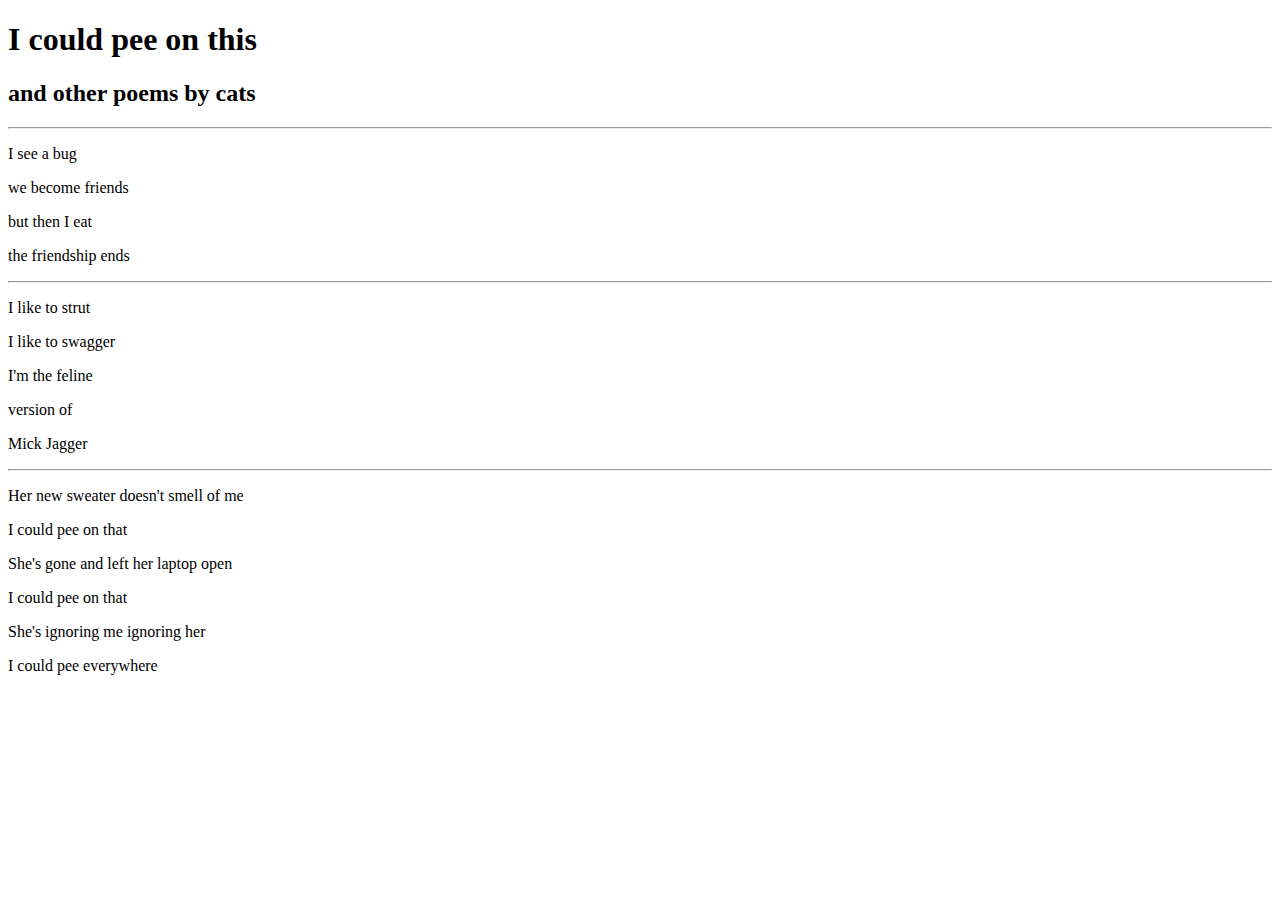
==== index.html @ 61a473f0 "Add files via upload" ====
<!DOCTYPE html>
<html>
    <head>
        <!-- hier zet je de code in de head tags -->
        <title>greatest cat in the world </title>
    </head>
    <body>
    <h1>I could pee on this</h1>
    <h2>and other poems by cats</h2>
    <hr>
    <p>I see a bug</p>
    <p>we become friends</p>
    <p>but then I eat</p>
    <p>the friendship ends</p>
    <hr>
    <p>I like to strut</p>
    <p>I like to swagger</p>
    <p>I'm the feline</p>
    <p>version of</p>
    <p>Mick Jagger</p> <!-- hier zet je de code in de body tags-->
    <hr>
    <p>Her new sweater doesn't smell of me</p>
    <p>I could pee on that</p>
    <p>She's gone and left her laptop open</p>
    <p>I could pee on that</p>
    <p>She's ignoring me ignoring her</p>
    <p>I could pee everywhere</p>
    </body>
</html>
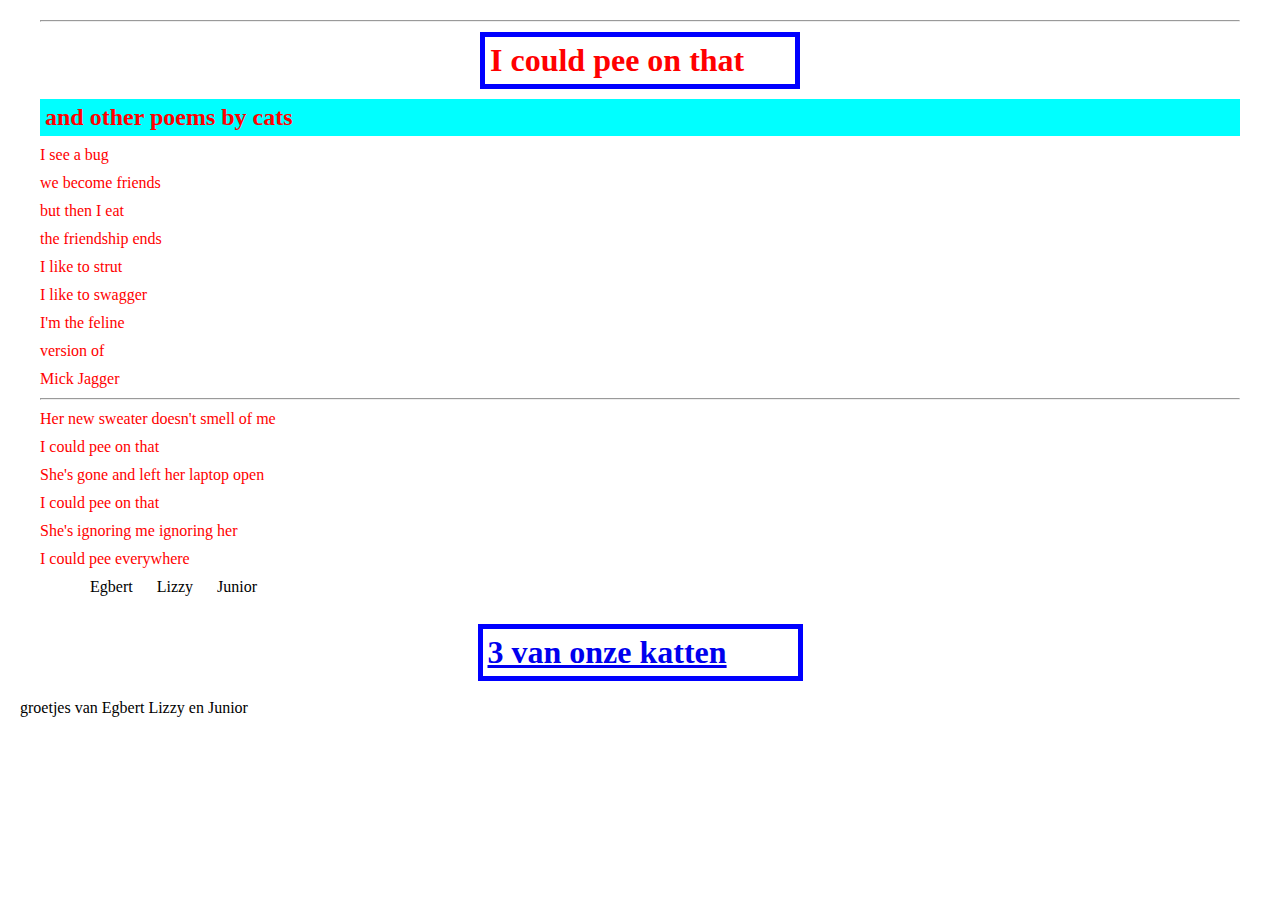
==== commit 61b68a77: "Add files via upload" ====
--- a/index.html
+++ b/index.html
@@ -1,18 +1,21 @@
 <!DOCTYPE html>
 <html>
-    <head>
-        <!-- hier zet je de code in de head tags -->
-        <title>greatest cat in the world </title>
-    </head>
-    <body>
-    <h1>I could pee on this</h1>
+<link rel="stylesheet" type="text/css" href="styles.css">
+<header>
+    <!-- hier zet je de code in de head tags -->
+    <title>greatest cat in the world </title>
+</header>
+
+<main>
+    <hr>
+    <h1>I could pee on that</h1>
     <h2>and other poems by cats</h2>
-    <hr>
+
     <p>I see a bug</p>
     <p>we become friends</p>
     <p>but then I eat</p>
     <p>the friendship ends</p>
-    <hr>
+
     <p>I like to strut</p>
     <p>I like to swagger</p>
     <p>I'm the feline</p>
@@ -25,5 +28,25 @@
     <p>I could pee on that</p>
     <p>She's ignoring me ignoring her</p>
     <p>I could pee everywhere</p>
-    </body>
+
+</main>
+
+<nav>
+    <ul>
+
+        <li>Egbert</li>
+        <li>Lizzy</li>
+        <li>Junior</li>
+    </ul>
+
+</nav>
+
+
+<a href="about.html">
+    <h1>3 van onze katten</h1>
+</a>
+
+
+<footer>groetjes van Egbert Lizzy en Junior</footer>
+
 </html>--- a/styles.css
+++ b/styles.css
@@ -0,0 +1,7 @@
+* {margin:10px;}
+main{color:red;}
+h1 {border:5px solid blue; padding-left: 5px; padding-top: 5px; padding-bottom: 5px;}
+h2 {background-color:aqua; padding: 5px;} 
+h1 {margin: 0 auto; width: 25% ;}
+footer {margin:0 auto;}
+li {display: inline;}